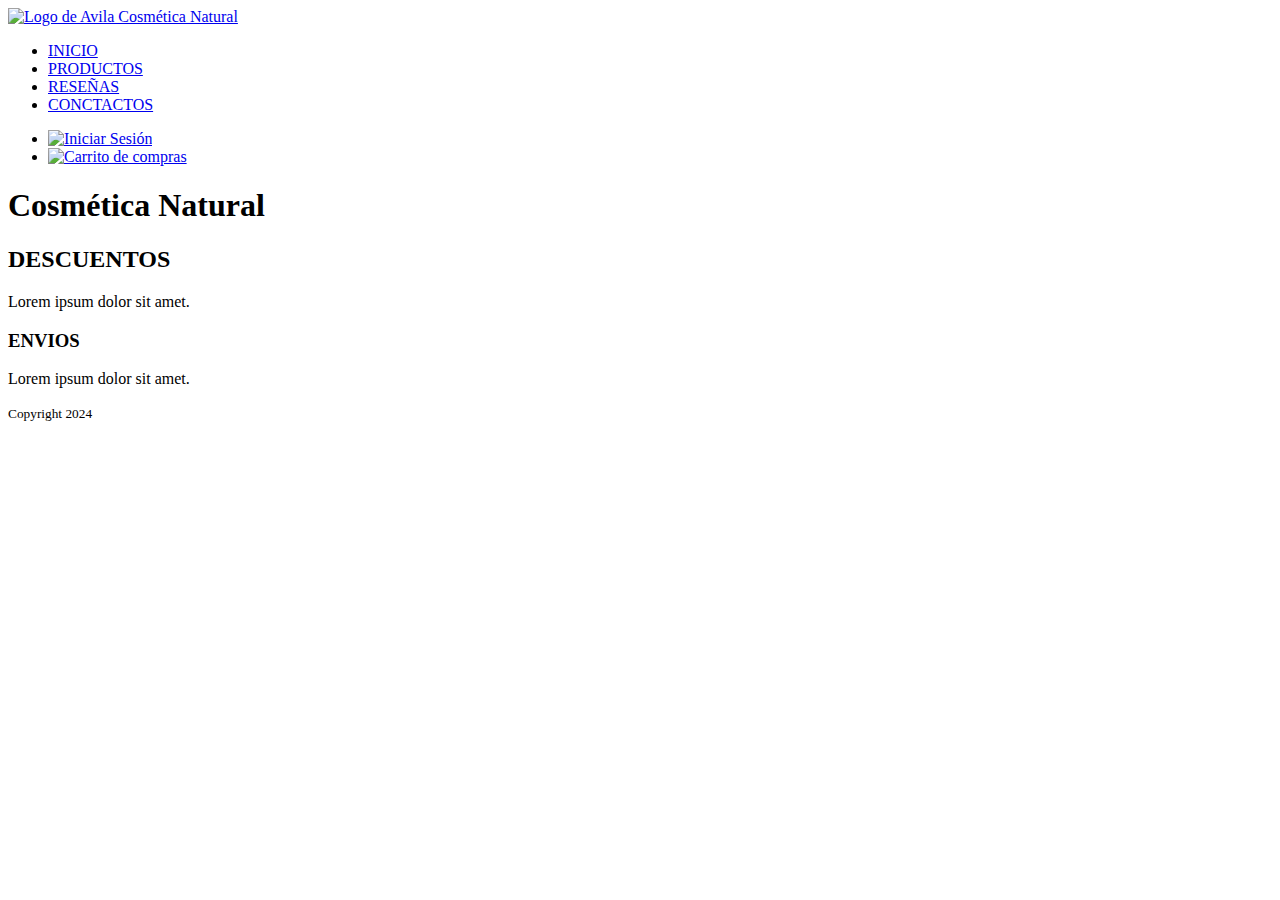
==== css/index.html @ 622de9d9 "respaldo del index" ====
<!DOCTYPE html>
<html lang="en">
<head>
    <meta charset="UTF-8">
    <meta name="viewport" content="width=device-width, initial-scale=1.0">
    <title>Avila Natural</title>
    <link rel="stylesheet" href="./css/style.css">
    <link rel="shortcut icon" href="./img/Logos/sf-32x32.png" type="image/x-icon">
</head>
<body>
    <header id="color-fondo-header">
        <div>
            <nav>
                <a href="index.html"><img src="./img/Logos/sublogo sinfondo10x12.png" alt="Logo de Avila Cosmética Natural"></a>
            </nav>
            <nav>
                <ul class="menu">
                    <li>
                        <a href="./index.html">INICIO</a>
                    </li>
                    <li>
                        <a href="./html/productos.html">PRODUCTOS</a>
                    </li>
                    <li>
                        <a href="./html/reseña.html">RESEÑAS</a>
                    </li>
                    <li>
                        <a href="./html/contactos.html">CONCTACTOS</a>
                    </li>
                </ul>
            </nav>
        </div>
        <div>
            <nav>
                <ul class="menu">
                    <li>
                        <a href="./html/iniciar sesion.html"><img src="#" alt="Iniciar Sesión"></a>
                    </li>
                    <li>
                        <a href="./html/carrito.html"><img src="#" alt="Carrito de compras"></a>
                    </li>                   
                </ul>
            </nav>
        </div>
    </header>
    
    <main> 
        <div>
            <h1>Cosmética Natural</h1>
        </div>
        <section id="contenedor" class="color-fondo-degradado">
            <article>
                <h2>DESCUENTOS</h2>
                <P>Lorem ipsum dolor sit amet.</P>
            </article>
        </section>
        <section>
            <article>
                <h3>ENVIOS</h3>
                <p>Lorem ipsum dolor sit amet.</p>                
            </article>
        </section>
       
    </main>
    <section>   </section>
    <footer class="color-fondo-footer">
        <small id="copyright">Copyright 2024</small>
    </footer>
    </body>
</html>
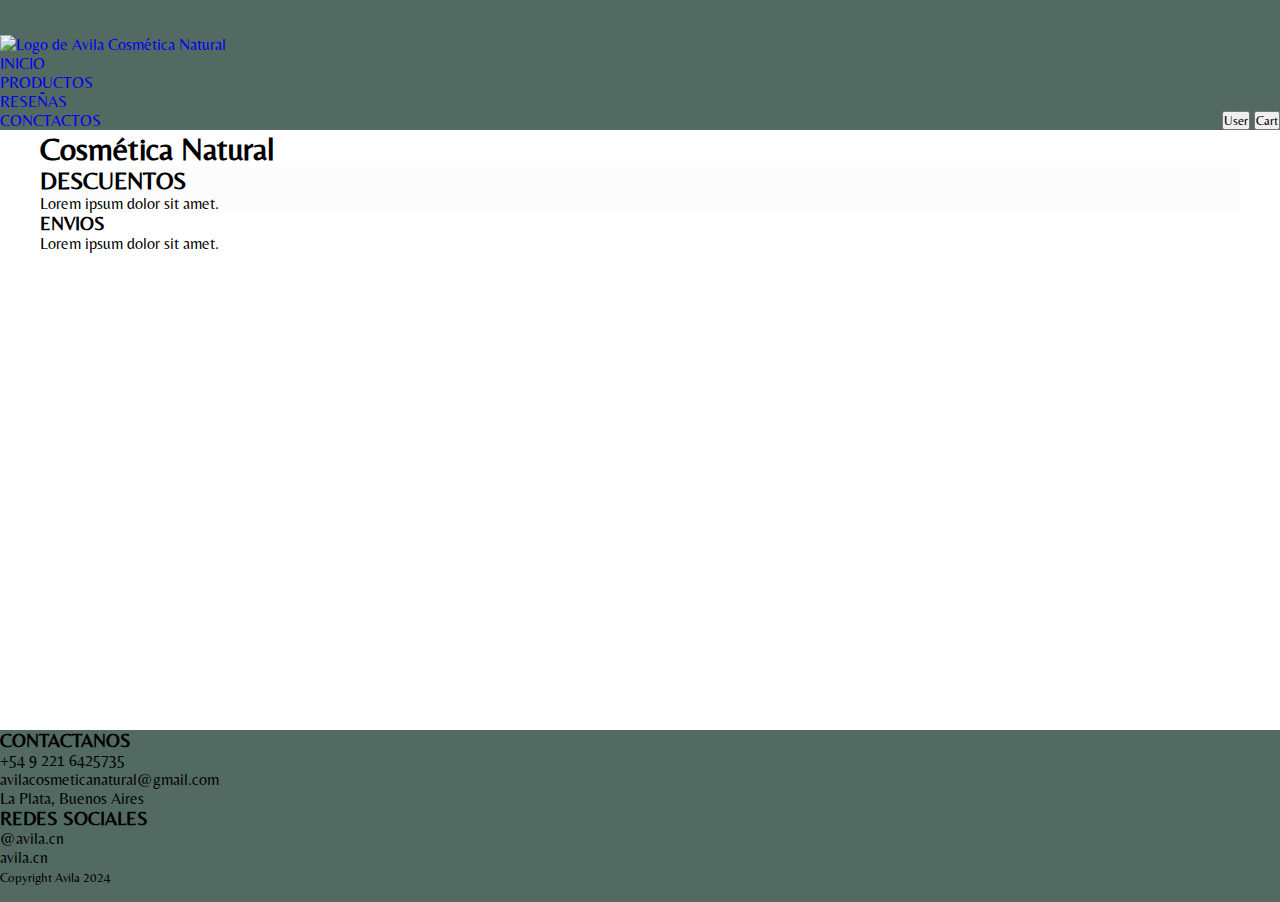
==== commit c7019be9: "modificación de iconos del header" ====
--- a/css/index.html
+++ b/css/index.html
@@ -4,14 +4,14 @@
     <meta charset="UTF-8">
     <meta name="viewport" content="width=device-width, initial-scale=1.0">
     <title>Avila Natural</title>
-    <link rel="stylesheet" href="./css/style.css">
-    <link rel="shortcut icon" href="./img/Logos/sf-32x32.png" type="image/x-icon">
+    <link rel="stylesheet" href="./style.css">
+    <link rel="shortcut icon" href="/img/Logos/favicon-32x32.png" type="image/x-icon">
 </head>
 <body>
-    <header id="color-fondo-header">
+    <header class="fondo-header">
         <div>
-            <nav>
-                <a href="index.html"><img src="./img/Logos/sublogo sinfondo10x12.png" alt="Logo de Avila Cosmética Natural"></a>
+            <nav id="logo">
+                <a href="index.html"><img src="/img/Logos/sublogo sinfondo10x12.png" alt="Logo de Avila Cosmética Natural"></a>
             </nav>
             <nav>
                 <ul class="menu">
@@ -32,14 +32,8 @@
         </div>
         <div>
             <nav>
-                <ul class="menu">
-                    <li>
-                        <a href="./html/iniciar sesion.html"><img src="#" alt="Iniciar Sesión"></a>
-                    </li>
-                    <li>
-                        <a href="./html/carrito.html"><img src="#" alt="Carrito de compras"></a>
-                    </li>                   
-                </ul>
+                <a href="/html/user.html"><button><i class="fa-solid fa-user" style="color: #63E6BE;"></i> User</button></a>
+                <a href="/html/car.html"><button><i class="fa-solid fa-cart-shopping" style="color: #63E6BE;"></i> Cart</button></a>
             </nav>
         </div>
     </header>
@@ -48,7 +42,7 @@
         <div>
             <h1>Cosmética Natural</h1>
         </div>
-        <section id="contenedor" class="color-fondo-degradado">
+        <section id="contenedor" class="fondo-main">
             <article>
                 <h2>DESCUENTOS</h2>
                 <P>Lorem ipsum dolor sit amet.</P>
@@ -63,8 +57,25 @@
        
     </main>
     <section>   </section>
-    <footer class="color-fondo-footer">
-        <small id="copyright">Copyright 2024</small>
+    <footer class="fondo-footer">
+        <section>
+            <article>
+                <h3>CONTACTANOS</h3>
+                <p><i class="fa-brands fa-whatsapp" style="color: #63E6BE;"></i> +54 9 221 6425735</p>
+                <p><i class="fa-solid fa-envelope" style="color: #63E6BE;"></i> avilacosmeticanatural@gmail.com</p>
+                <p><i class="fa-solid fa-location-dot" style="color: #63E6BE;"></i> La Plata, Buenos Aires</p>
+            </article>
+
+            <article>
+                <h3>REDES SOCIALES</h3>
+                <p><i class="fa-brands fa-instagram" style="color: #63E6BE;"></i> @avila.cn</p>
+                <p><i class="fa-brands fa-square-facebook" style="color: #63E6BE;"></i> avila.cn</p>
+            </article>
+        </section>
+
+        <small id="copyright">Copyright Avila 2024</small>       
+
     </footer>
+    <script src="https://kit.fontawesome.com/746dc34737.js" crossorigin="anonymous"></script>
     </body>
 </html>--- a/css/style.css
+++ b/css/style.css
@@ -0,0 +1,76 @@
+@import url('https://fonts.googleapis.com/css2?family=Belleza&display=swap');
+
+*{
+    font-family: "Belleza", sans-serif;
+    margin: 0px;
+    padding: 0px;
+    box-sizing: border-box;
+}
+
+
+
+/* fuente-grande
+fuente-mediana
+fuente-chica
+color-letra-menu
+color-letra-fotos
+color-letra-h-parrafos */
+
+
+.fondo-header{
+    background-color: #526a62;
+    color: beige;
+    }
+
+.fondo-main{
+    background-color: #fdfcfc;
+}
+
+
+.fondo-footer{
+    background-color: #526a62;
+}
+
+header{
+    height: 130px;
+    margin: auto;
+    display: flex;
+    justify-content: space-between;
+    align-items: end;
+}
+
+.fa-solid-fa-cart-shopping{
+    font-size: 2em;
+}
+
+/* #logo{
+    margin-top: 4em;
+    margin-bottom: 0em;
+} */
+ 
+a {
+    text-decoration: none;
+}
+
+.menu{
+    list-style: none;
+    color: beige;
+}  
+
+main{
+    width: 1200px;
+    height: 600px; 
+    margin: auto;
+}
+
+footer{
+    height: 172px;
+}
+
+/* header div nav a{
+    font-size: 20px;
+    color: rgb(39, 38, 38);
+    text-decoration: none;
+    margin: 10px;
+} */
+
